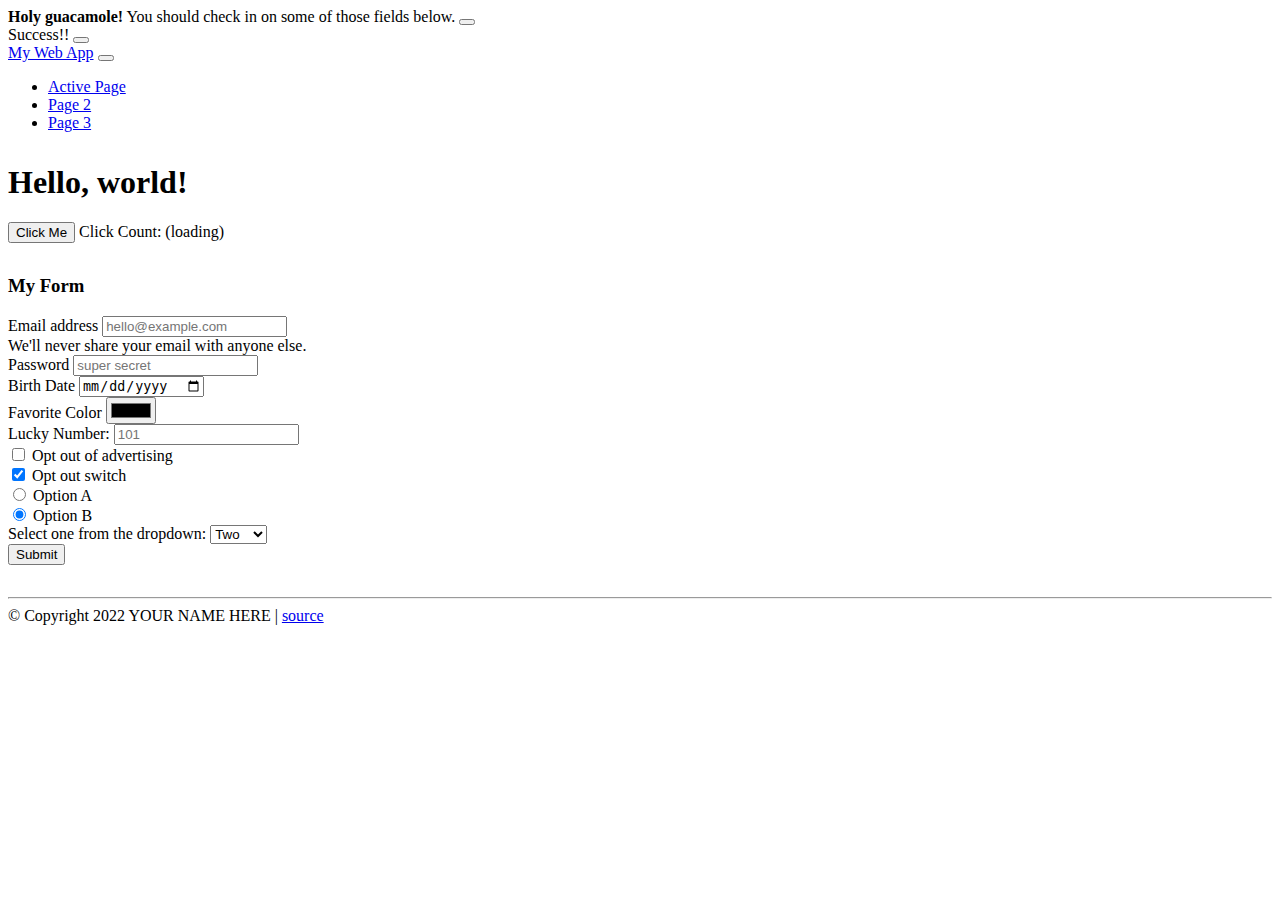
==== bootstrap_form.html @ 70eb4476 "Add boilerplate bootstrap form HTML" ====
<!doctype html>
<html lang="en">
  <head>
    <meta charset="utf-8">
    <meta name="viewport" content="width=device-width, initial-scale=1">

    <!-- Bootstrap CSS -->
    <link href="https://cdn.jsdelivr.net/npm/bootstrap@5.0.0-beta3/dist/css/bootstrap.min.css" rel="stylesheet" integrity="sha384-eOJMYsd53ii+scO/bJGFsiCZc+5NDVN2yr8+0RDqr0Ql0h+rP48ckxlpbzKgwra6" crossorigin="anonymous">

    <title>Hello, world!</title>
  </head>
  <body>

    <!--
      BOOTSTRAP ALERTS
      https://getbootstrap.com/docs/5.0/components/alerts/#dismissing
    -->
    <div class="alert alert-warning alert-dismissible fade show" role="alert" id="invalid-inputs-alert" style="margin-bottom: 0;">
      <strong>Holy guacamole!</strong> You should check in on some of those fields below.
      <button type="button" class="btn-close" data-bs-dismiss="alert" aria-label="Close"></button>
    </div>
    <div class="alert alert-success alert-dismissible fade show" role="alert" id="valid-inputs-alert" style="margin-bottom: 0;">
      Success!!
      <button type="button" class="btn-close" data-bs-dismiss="alert" aria-label="Close"></button>
    </div>

    <!--
      BOOTSTRAP NAV
      https://getbootstrap.com/docs/5.0/components/navbar/
    -->
    <nav class="navbar navbar-expand-lg navbar-light bg-light">
      <div class="container-fluid">
        <a class="navbar-brand" href="/">My Web App</a>

        <button class="navbar-toggler" type="button" data-bs-toggle="collapse" data-bs-target="#navbarSupportedContent" aria-controls="navbarSupportedContent" aria-expanded="false" aria-label="Toggle navigation">
          <span class="navbar-toggler-icon"></span>
        </button>

        <div class="collapse navbar-collapse" id="navbarSupportedContent">
          <ul class="navbar-nav ms-auto mb-2 mb-lg-0">
            <li class="nav-item">
              <a class="nav-link active" aria-current="page" href="#">Active Page</a>
            </li>

            <li class="nav-item">
              <a class="nav-link" href="#">Page 2</a>
            </li>

            <li class="nav-item">
              <a class="nav-link" href="#">Page 3</a>
            </li>

          </ul>
        </div>
      </div>
    </nav>

    <!--
      BOOTSTRAP CONTAINER
      https://getbootstrap.com/docs/5.0/layout/containers/
    -->
    <div class="container" style="margin-top:2em;">

      <div>
        <h1>Hello, world!</h1>

        <!--
          BOOTSTRAP DROPDOWN
          https://getbootstrap.com/docs/5.0/components/dropdowns/

        <div class="dropdown">
          <button class="btn btn-secondary dropdown-toggle" type="button" id="dropdownMenuButton1" data-bs-toggle="dropdown" aria-expanded="false">
            Dropdown button
          </button>
          <ul class="dropdown-menu" aria-labelledby="dropdownMenuButton1">
            <li><a class="dropdown-item" href="#">Action</a></li>
            <li><a class="dropdown-item" href="#">Another action</a></li>
            <li><a class="dropdown-item" href="#">Something else here</a></li>
          </ul>
        </div>
        -->

        <!--
          BOOTSTRAP BUTTONS
          https://getbootstrap.com/docs/5.0/components/buttons/
        -->
        <button class="btn btn-primary" id="click-me">Click Me</button>
        <p style="display:inline">Click Count: <span id="click-count">(loading)</span></p>
      </div>

      <!--
        BOOTSTRAP FORM
        https://getbootstrap.com/docs/5.0/forms/overview/
      -->

      <form class="mx-auto" style="max-width: 350px; margin-top:2em;">
        <h3>My Form</h3>

        <div class="mb-3">
          <label for="my-email" class="form-label">Email address</label>
          <input type="email" name="my_email" class="form-control" id="my-email" aria-describedby="emailHelp" placeholder="hello@example.com">
          <div id="emailHelp" class="form-text">We'll never share your email with anyone else.</div>
        </div>

        <div class="mb-3">
          <label for="my-password" class="form-label">Password</label>
          <input type="password" name="my_password" class="form-control" id="my-password" placeholder="super secret">
        </div>

        <div class="mb-3">
          <label for="my-date" class="form-label">Birth Date</label>
          <input type="date" name="my_date" class="form-control" id="my-date" >
        </div>

        <div class="mb-3">
          <label for="my-color" class="form-label">Favorite Color</label>
          <input type="color" name="my_color" class="form-control" id="my-color">
        </div>

        <div class="mb-3">
          <label for="my-number" class="form-label">Lucky Number:</label>
          <input type="number" name="my_number" class="form-control" id="my-number" placeholder="101">
        </div>




        <div class="mb-3 form-check">
          <input type="checkbox" name="advertising_opt_out" class="form-check-input" id="my-preference">
          <label class="form-check-label" for="my-preference">Opt out of advertising</label>
        </div>



        <div class="mb-3 form-check form-switch">
          <input class="form-check-input" type="checkbox" id="my-switch" checked name="opt_out_switch">
          <label class="form-check-label" for="my-switch">Opt out switch</label>
        </div>



        <div id="my-radios-container">
          <div class="form-check">
            <input class="form-check-input" type="radio" name="my-radio-preference" id="my-radio-a" value="A">
            <label class="form-check-label" for="my-radio-a">
              Option A
            </label>
          </div>
          <div class="mb-3 form-check">
            <input class="form-check-input" type="radio" name="my-radio-preference" id="my-radio-b" value="B" checked>
            <label class="form-check-label" for="my-radio-b">
              Option B
            </label>
          </div>
        </div>









        <div class="mb-3">
           <label class="form-check-label" for="my-select">Select one from the dropdown:</label>
           <select class="form-select" id="my-select" aria-label="Default select example" name="my_selection">
            <option value="1" >One</option>
            <option value="2" selected>Two</option>
            <option value="3">Three</option>
          </select>
        </div>

        <button type="submit" class="btn btn-primary" id="my-button">Submit</button>
      </form>

      <footer style="margin-top:2em; margin-bottom:2em;">
        <hr>
        &copy; Copyright 2022 YOUR NAME HERE |
        <a href="https://github.com/prof-rossetti/internet-technologies/blob/main/exercises/website-interactivity/exercise.md">source</a>
      </footer>
    </div>

    <!-- Bootstrap JS Bundle -->
    <script src="https://cdn.jsdelivr.net/npm/bootstrap@5.0.0-beta3/dist/js/bootstrap.bundle.min.js" integrity="sha384-JEW9xMcG8R+pH31jmWH6WWP0WintQrMb4s7ZOdauHnUtxwoG2vI5DkLtS3qm9Ekf" crossorigin="anonymous"></script>
    <script type="text/javascript">

        console.log("Thanks for the page visit!")

    </script>
  </body>
</html>
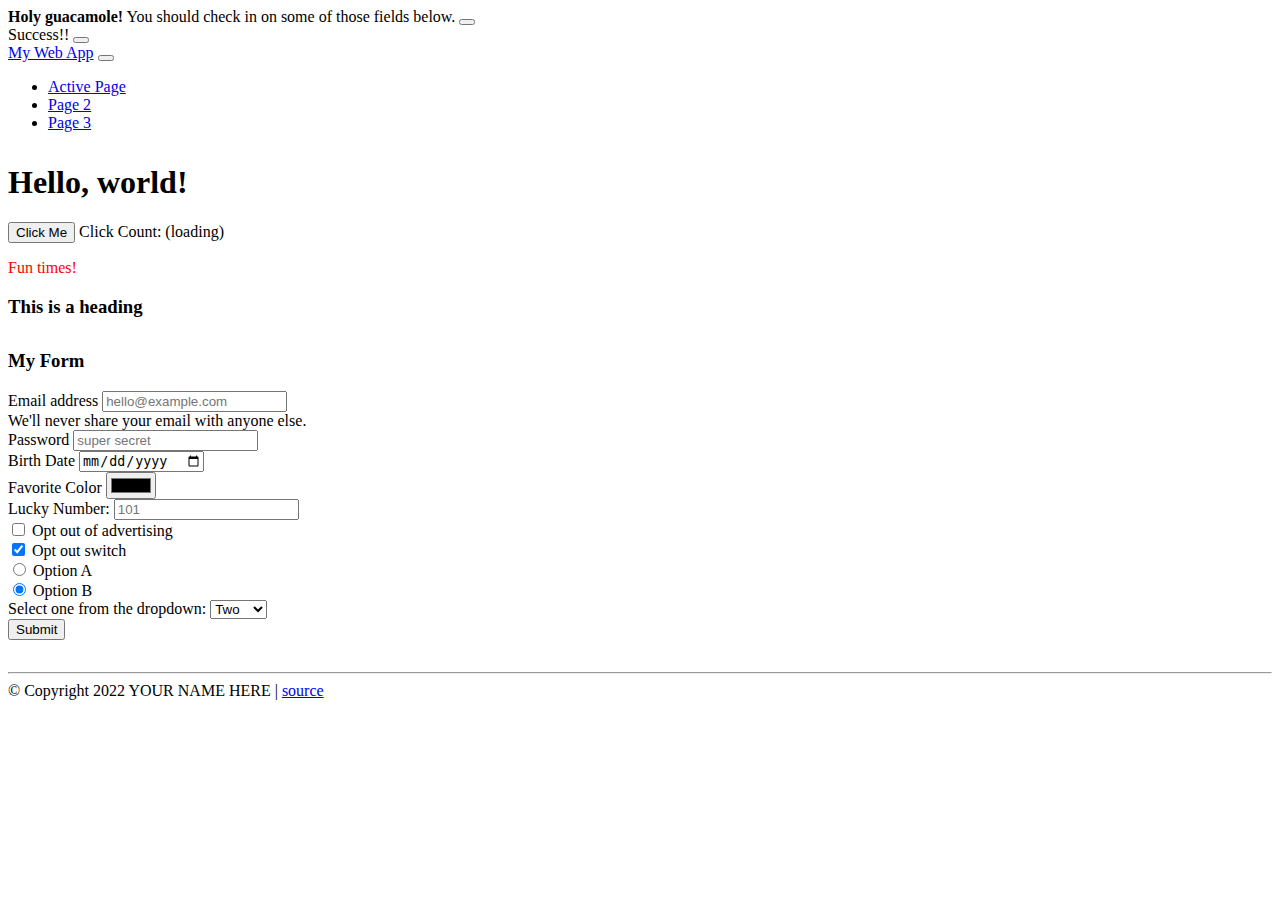
==== commit e0e62507: "Example document selection" ====
--- a/bootstrap_form.html
+++ b/bootstrap_form.html
@@ -86,7 +86,14 @@
         -->
         <button class="btn btn-primary" id="click-me">Click Me</button>
         <p style="display:inline">Click Count: <span id="click-count">(loading)</span></p>
+
       </div>
+
+
+        <div id="my-container">
+            <p id="my-message">some placeholder content</p>
+        </div>
+
 
       <!--
         BOOTSTRAP FORM
@@ -188,5 +195,30 @@
         console.log("Thanks for the page visit!")
 
     </script>
+
+
+
+    <script type="text/javascript">
+
+        //var myParagraph = document.getElementById("my-message")
+        //console.log(myParagraph.innerText)
+
+
+        // select elements from the DOM by specifying their unique identifiers:
+        var myDiv = document.getElementById("my-container")
+        var myParagraph = document.getElementById("my-message")
+
+        // manipulate properties of an element:
+        myParagraph.innerHTML = "Fun times!"
+        myParagraph.style.color = "red"
+
+        // can even create new elements:
+        var myHeading = document.createElement("h3")
+        myHeading.innerHTML = "This is a heading"
+        myDiv.appendChild(myHeading)
+
+    </script>
+
+
   </body>
 </html>
